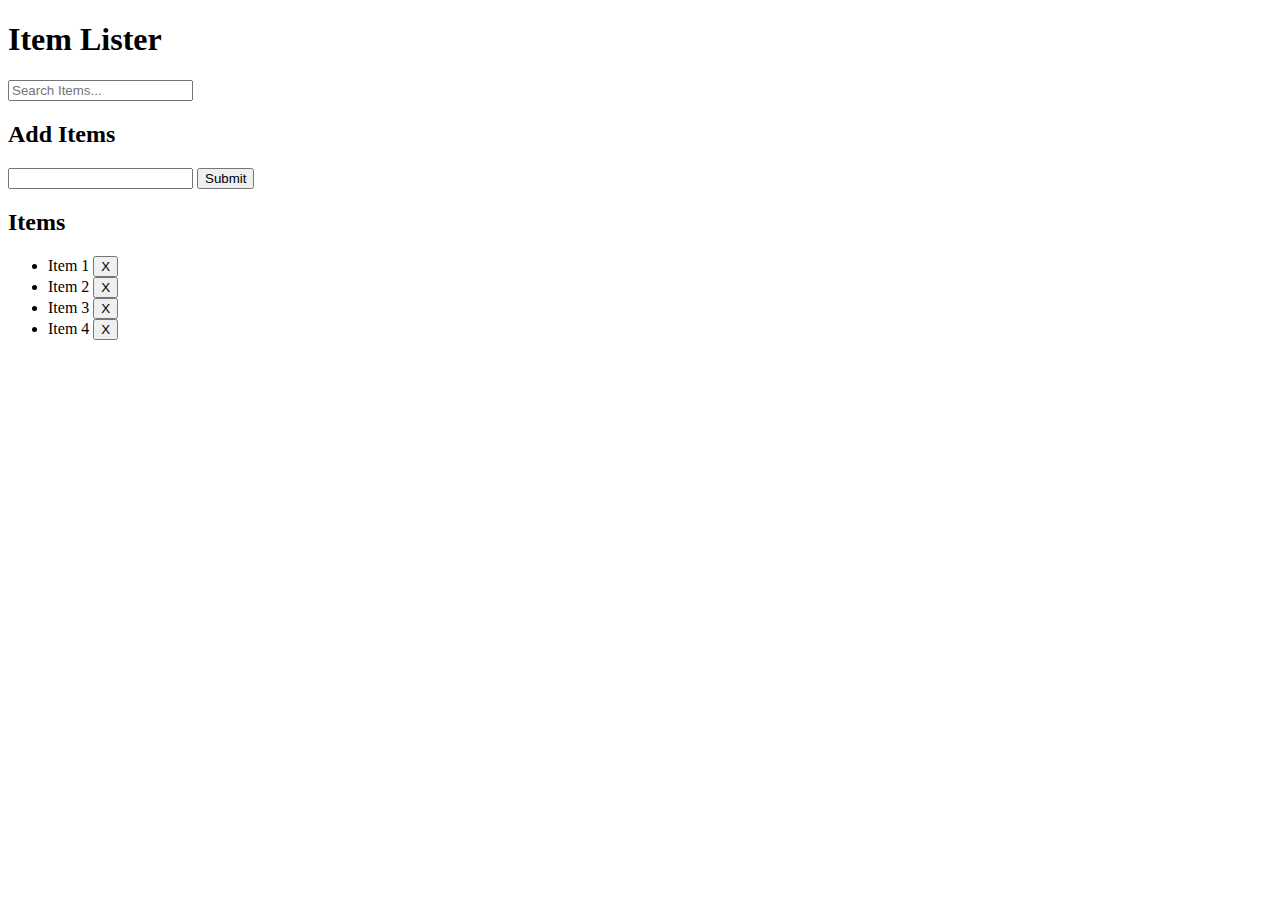
==== firstproject/task8/index.html @ dd5dc0fb "question8 practice" ====
<!DOCTYPE html>
<html lang="en">
<head>
  <meta charset="UTF-8">
  <meta name="viewport" content="width=device-width, initial-scale=1.0">
  <meta http-equiv="X-UA-Compatible" content="ie=edge">
  <link rel="stylesheet" href="https://maxcdn.bootstrapcdn.com/bootstrap/4.0.0-beta/css/bootstrap.min.css" integrity="sha384-/Y6pD6FV/Vv2HJnA6t+vslU6fwYXjCFtcEpHbNJ0lyAFsXTsjBbfaDjzALeQsN6M" crossorigin="anonymous">
  <title>Item Lister</title>
</head>
<body>
    <header id="main-header" class="bg-success text-white p-4 mb-3">
        <div class="container">
          <div class="row">
            <div class="col-md-6">
                <h1 id="header-title">Item Lister</h1>
            </div>
            <div class="col-md-6 align-self-center">
                <input type="text" class="form-control" id="filter" placeholder="Search Items...">
            </div>
          </div>
        </div>
      </header>
      <div class="container">
       <div id="main" class="card card-body">
        <h2 class="title">Add Items</h2>
        <form id="addForm" class="form-inline mb-3">
          <input type="text" class="form-control mr-2" id="item">
          <input type="submit" class="btn btn-dark" value="Submit">
        </form>
        <h2 class="title">Items</h2>
        <ul id="items" class="list-group">
          <li class="list-group-item">Item 1 <button class="btn btn-danger btn-sm float-right delete">X</button></li>
          <li class="list-group-item">Item 2 <button class="btn btn-danger btn-sm float-right delete">X</button></li>
          <li class="list-group-item">Item 3 <button class="btn btn-danger btn-sm float-right delete">X</button></li>
          <li class="list-group-item">Item 4 <button class="btn btn-danger btn-sm float-right delete">X</button></li>
        </ul>
       </div>
      </div>
<script src="dom.js"></script>
</body>
</html>
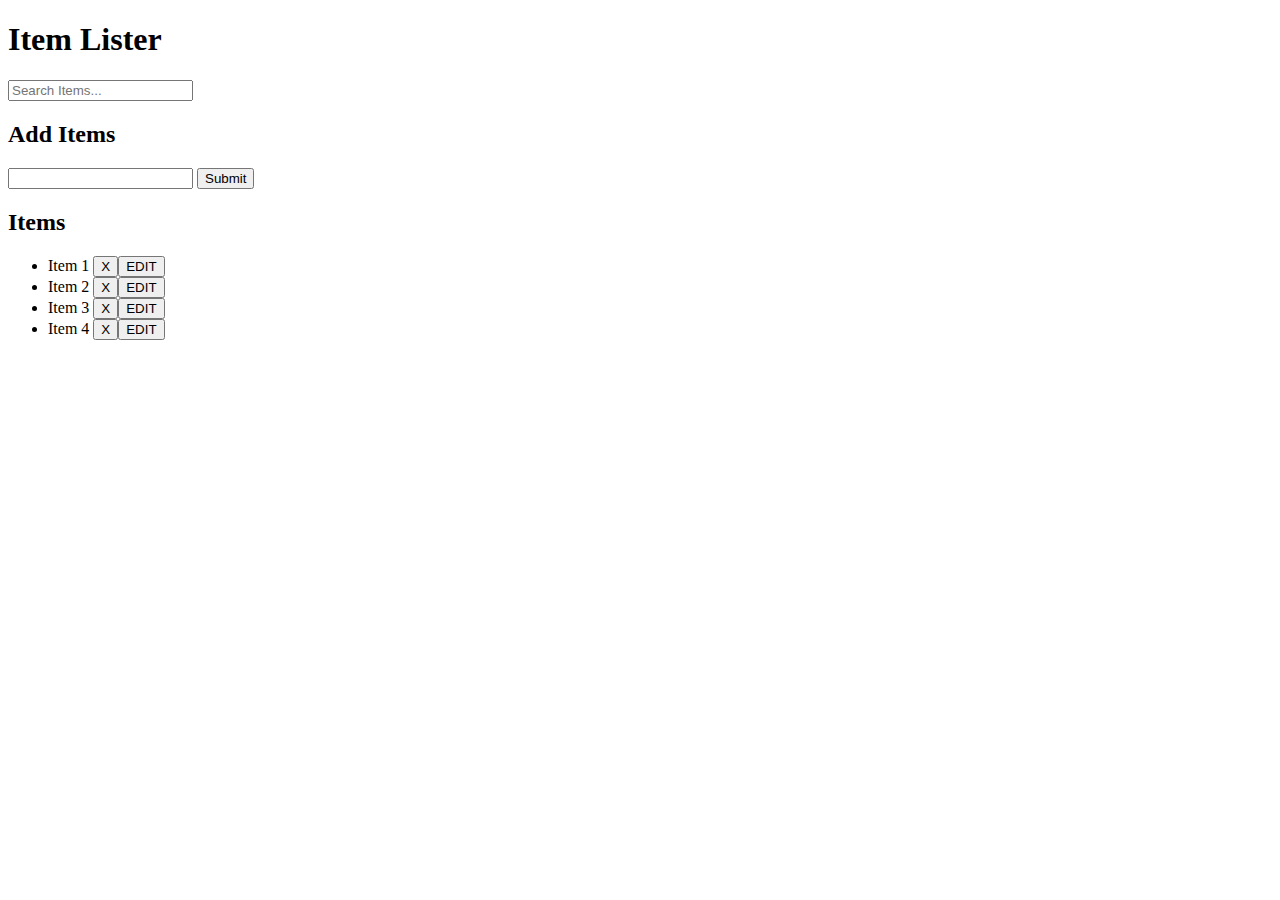
==== commit 5053daba: "Update index.html" ====
--- a/firstproject/task8/index.html
+++ b/firstproject/task8/index.html
@@ -30,13 +30,13 @@
         </form>
         <h2 class="title">Items</h2>
         <ul id="items" class="list-group">
-          <li class="list-group-item">Item 1 <button class="btn btn-danger btn-sm float-right delete">X</button></li>
-          <li class="list-group-item">Item 2 <button class="btn btn-danger btn-sm float-right delete">X</button></li>
-          <li class="list-group-item">Item 3 <button class="btn btn-danger btn-sm float-right delete">X</button></li>
-          <li class="list-group-item">Item 4 <button class="btn btn-danger btn-sm float-right delete">X</button></li>
+          <li class="list-group-item">Item 1 <button class="btn btn-danger btn-sm float-right delete">X</button><button class="btn btn-sm float-right editBtn">EDIT</button></li>
+          <li class="list-group-item">Item 2 <button class="btn btn-danger btn-sm float-right delete">X</button><button class="btn btn-sm float-right editBtn">EDIT</button></li>
+          <li class="list-group-item">Item 3 <button class="btn btn-danger btn-sm float-right delete">X</button><button class="btn btn-sm float-right editBtn">EDIT</button></li>
+          <li class="list-group-item">Item 4 <button class="btn btn-danger btn-sm float-right delete">X</button><button class="btn btn-sm float-right editBtn">EDIT</button></li>
         </ul>
        </div>
       </div>
-<script src="dom.js"></script>
+<script src="main.js"></script>
 </body>
 </html>
